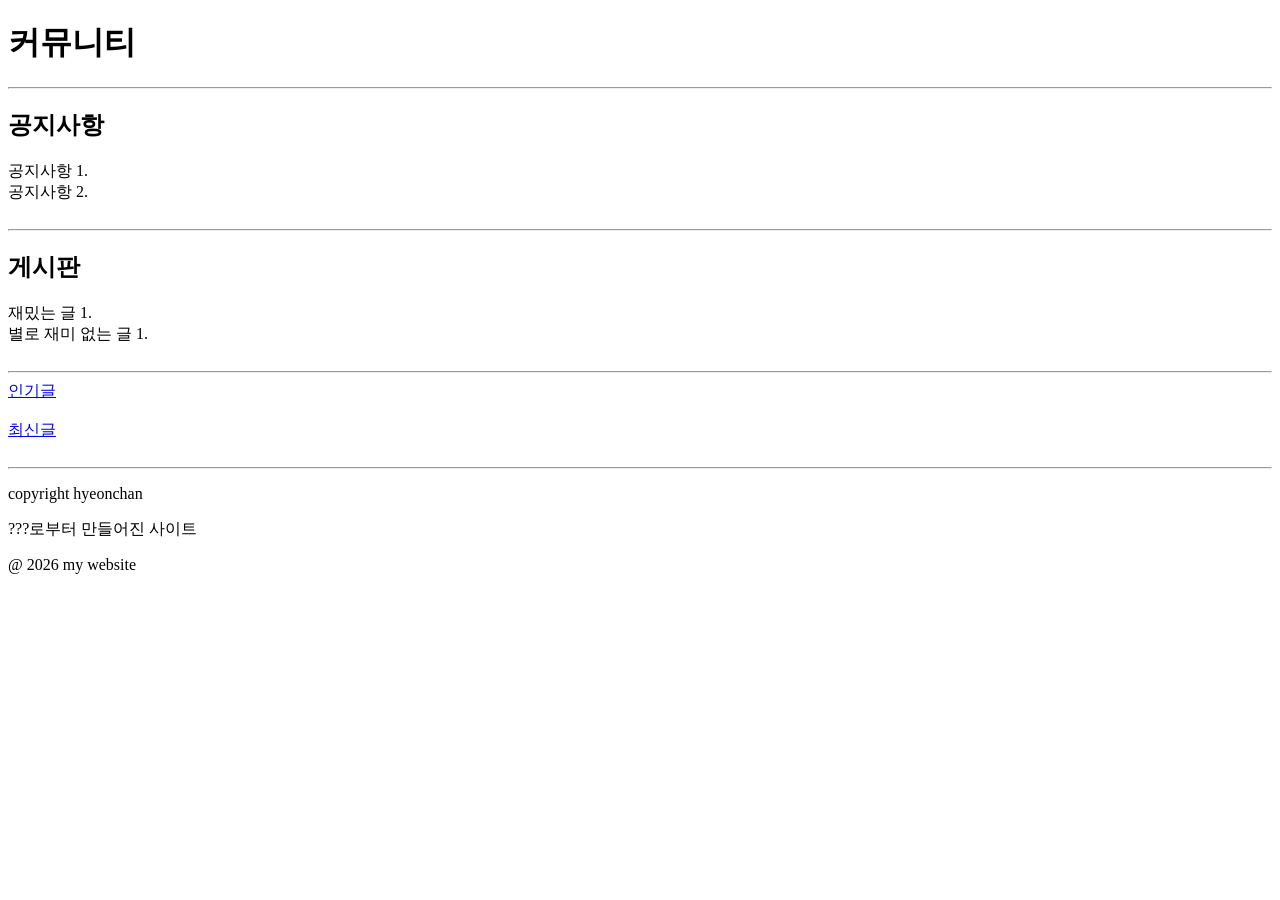
==== read.html @ 11e333a9 "day2" ====
<!DOCTYPE html>
<html lang="ko">
    <head>
        <meta charset="UTF-8">
        <meta name="viewport"
            content="width=device-width, initial-scale=1.0">

            <title>html/css 연습 day2</title>
    </head>
    <body>
        <header>
            <h1>커뮤니티<br></h1>
        </header>
    
        <hr>
        <main>
            <section>
            <h2>공지사항</h2>

            <article>
                공지사항 1.
            </article>

            <article>
                공지사항 2.
            </article>
            <br>
        </section>

        <hr>
        <section>
            <h2>게시판</h2>

            <article>
                재밌는 글 1.
            </article>

            <article>
                별로 재미 없는 글 1.
            </article>
            <br>
        </section>

        <hr>
        <aside>
            <a href="#">인기글<br></a><br>
            <a href="#">최신글<br></a>
        </aside>
        <br>
</main>

<footer>
    <hr>
    <p>copyright hyeonchan<br></p>
    <p>???로부터 만들어진 사이트<br></p>
    <p>@ 2026 my website</p>

</footer>

    </body>

</html>
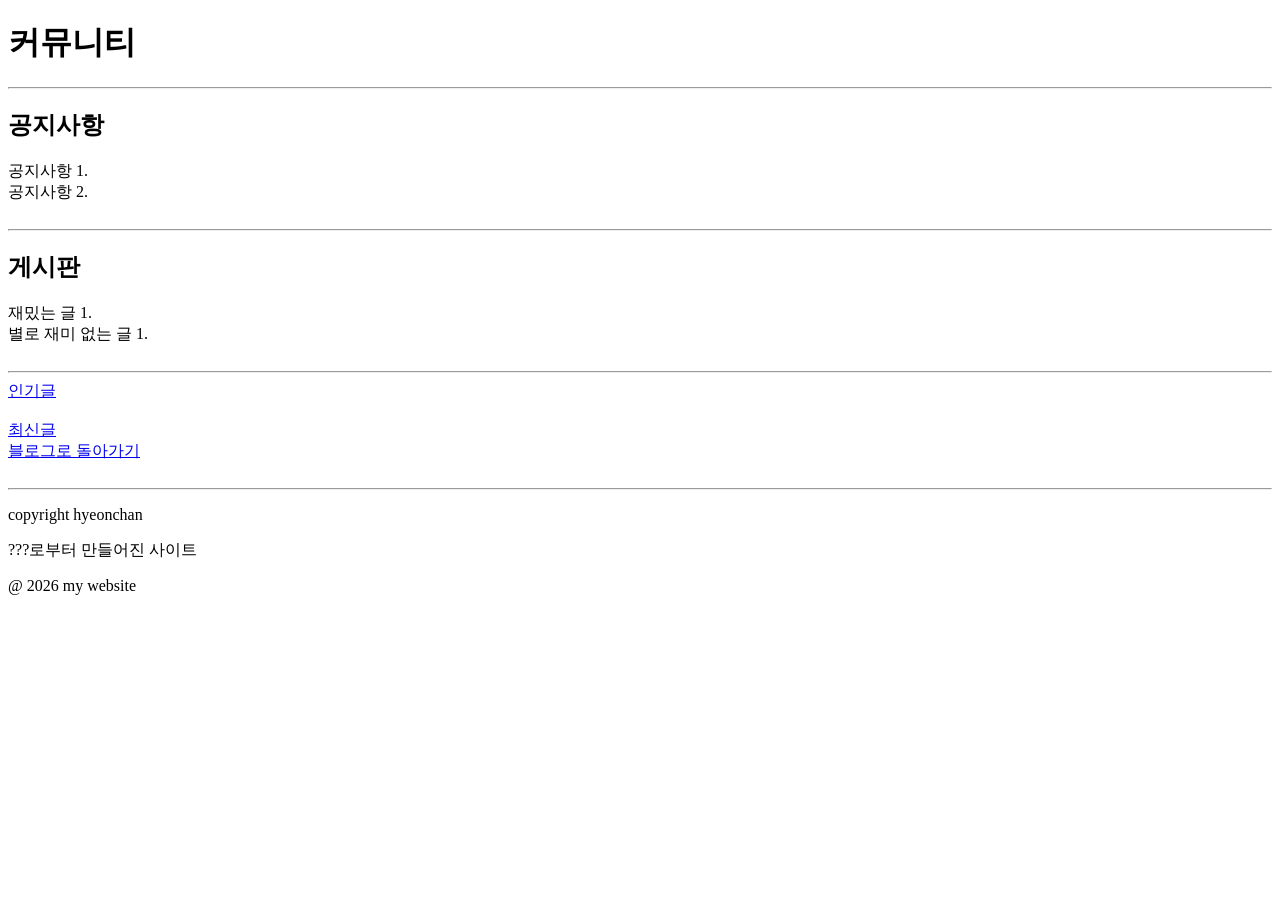
==== commit f67f5892: "Add link to return to blog in read.html" ====
--- a/read.html
+++ b/read.html
@@ -45,6 +45,7 @@
         <aside>
             <a href="#">인기글<br></a><br>
             <a href="#">최신글<br></a>
+            <a href="semantic.html">블로그로 돌아가기<br></a>
         </aside>
         <br>
 </main>
@@ -59,4 +60,4 @@
 
     </body>
 
-</html>+</html>
